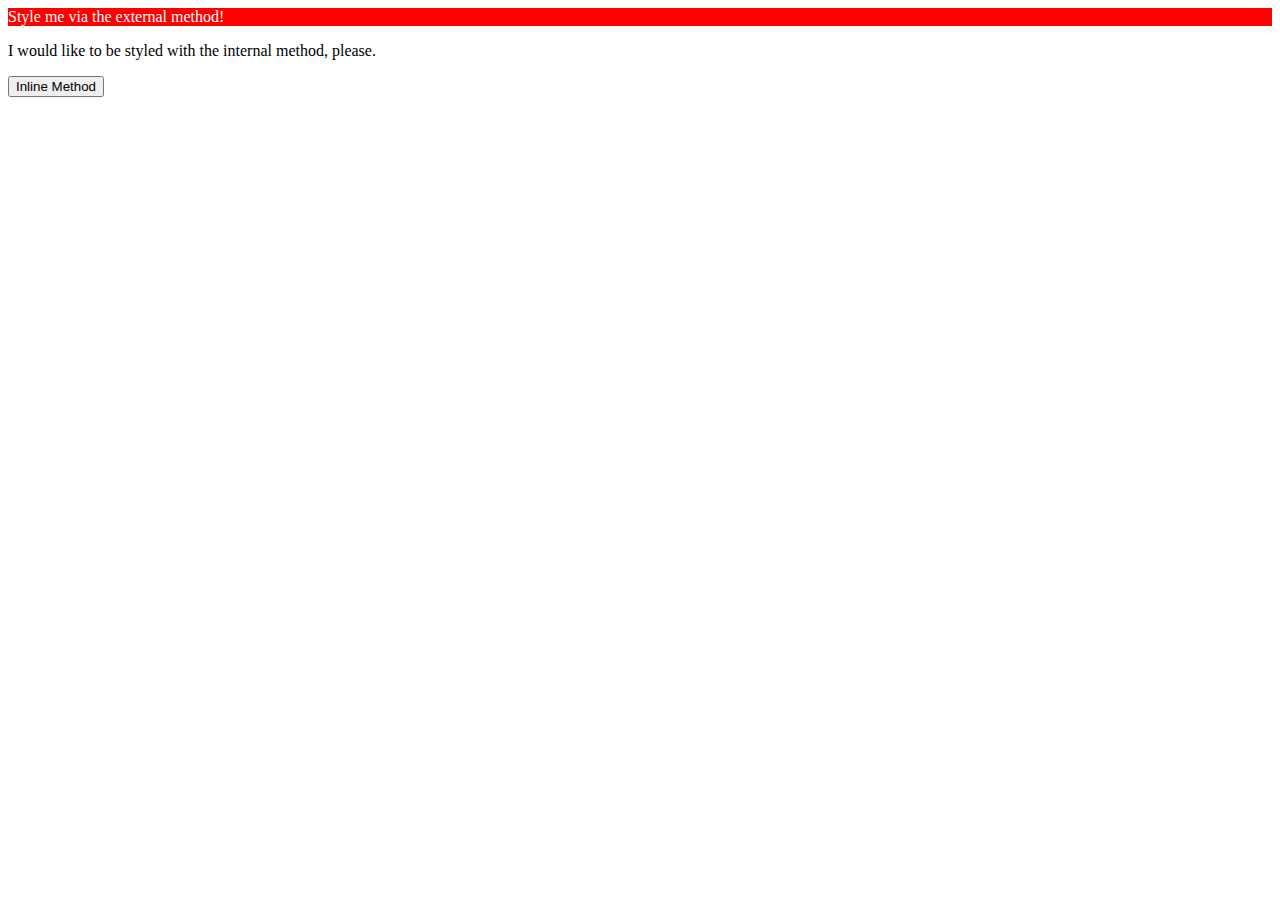
==== foundations/01-css-methods/index.html @ a532e71d "made second line with internal css. Includede white text color, green background, and 18 px font siz" ====
<!DOCTYPE html>
<html lang="en">
  <head>
    <meta charset="UTF-8">
    <meta http-equiv="X-UA-Compatible" content="IE=edge">
    <meta name="viewport" content="width=device-width, initial-scale=1.0">
    <title>Methods for Adding CSS</title>
    <link rel="stylesheet" href="styles.css"
  </head>
  <body>
    <div>Style me via the external method!</div>
    <p>I would like to be styled with the internal method, please.</p>
    <button>Inline Method</button>
  </body>
</html>
---- foundations/01-css-methods/styles.css ----
div {
    color: white;
    background-color: red;
    font-size: 32px
    text-align: center
    font-weight: bold

}
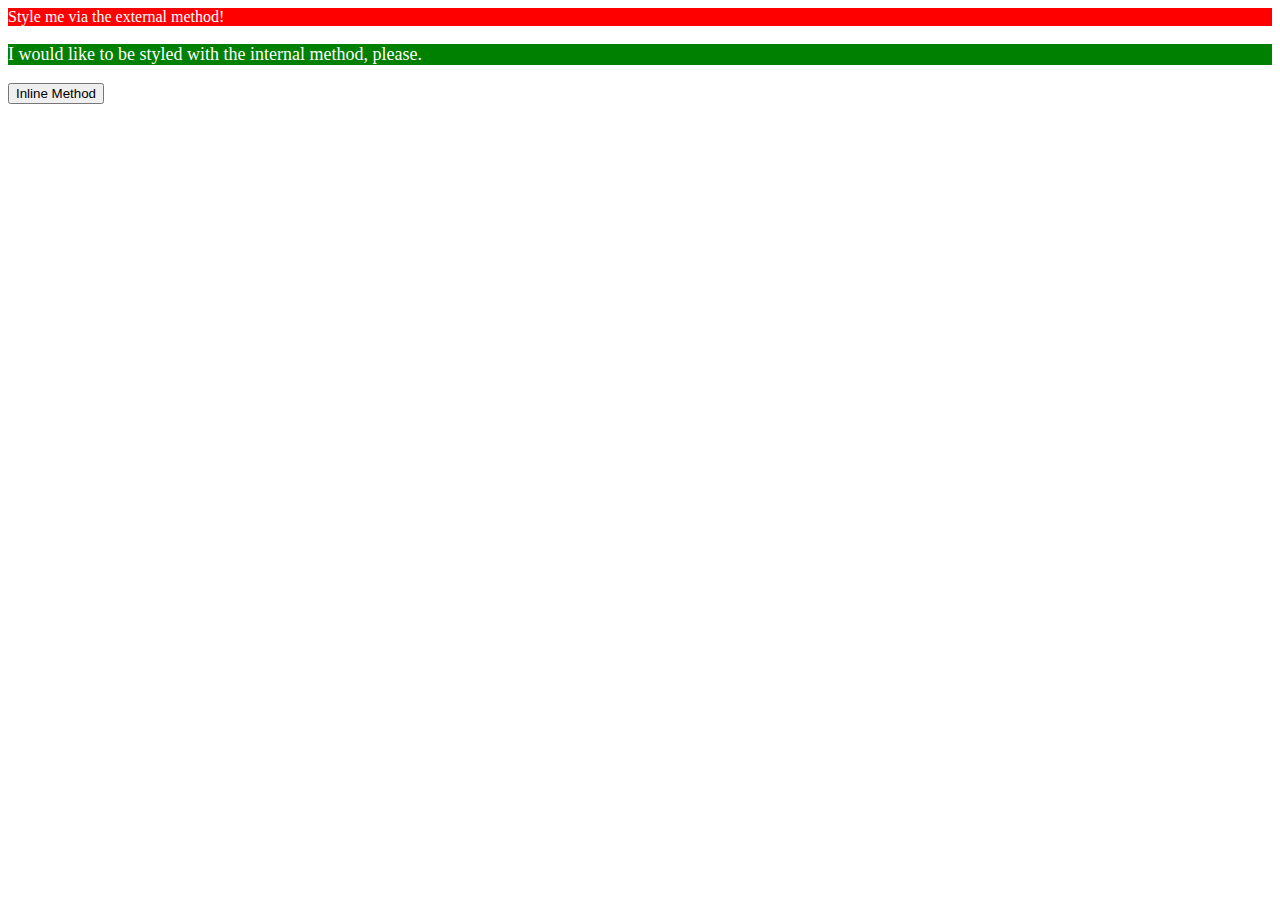
==== commit b9b526b4: "used inline css making background color orange and font-size 18 px for the button" ====
--- a/foundations/01-css-methods/index.html
+++ b/foundations/01-css-methods/index.html
@@ -1,11 +1,22 @@
 <!DOCTYPE html>
 <html lang="en">
   <head>
+
+      <style>
+        p{
+          color: white;
+          background-color: green;
+          font-size: 18px ;
+
+        }
+
+      </style>
     <meta charset="UTF-8">
     <meta http-equiv="X-UA-Compatible" content="IE=edge">
     <meta name="viewport" content="width=device-width, initial-scale=1.0">
     <title>Methods for Adding CSS</title>
-    <link rel="stylesheet" href="styles.css"
+    <link rel="stylesheet" href="styles.css"{
+
   </head>
   <body>
     <div>Style me via the external method!</div>
